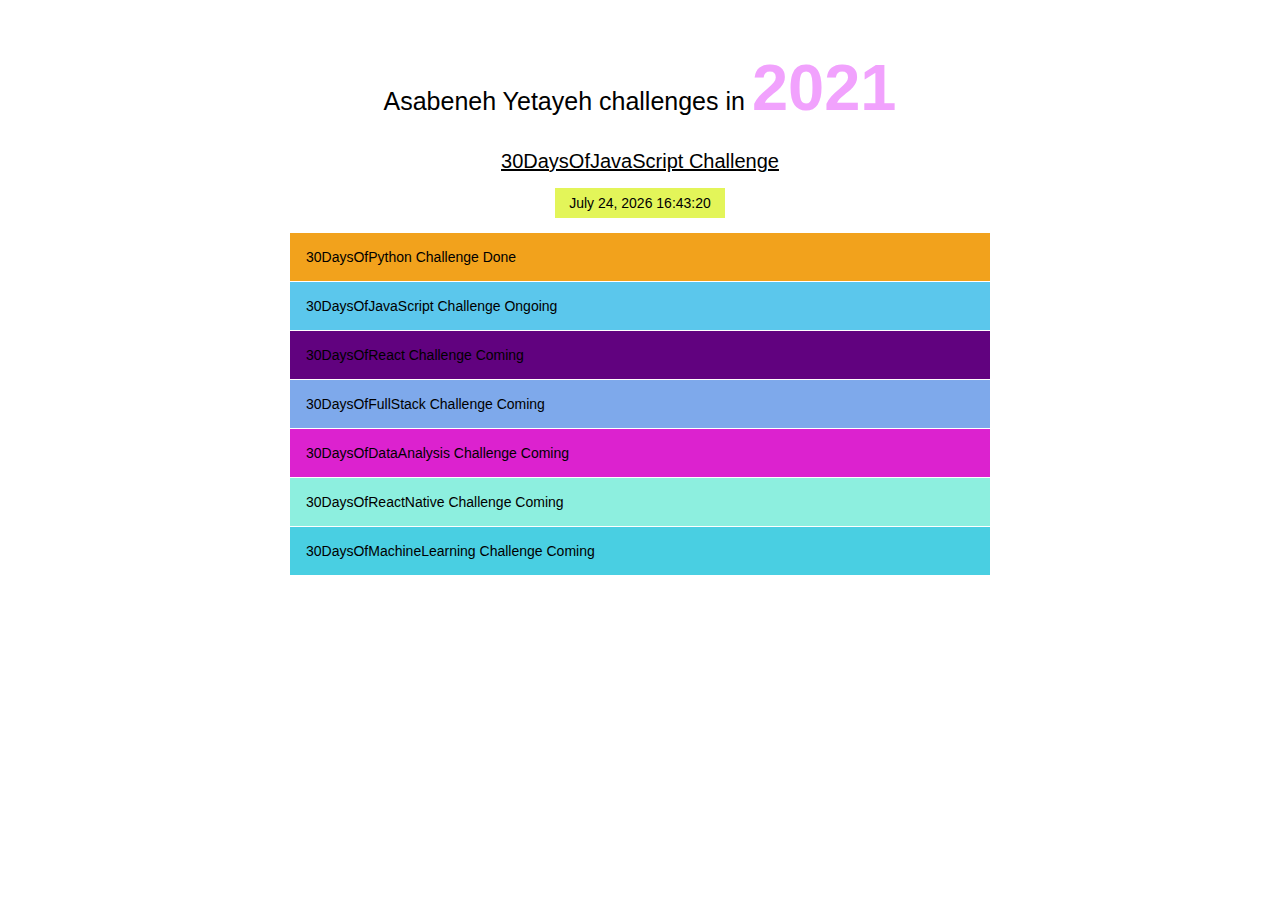
==== index.html @ 4c30a600 "change-color" ====
<!DOCTYPE html>
<html lang="en">
<head>
    <meta charset="UTF-8">
    <meta http-equiv="X-UA-Compatible" content="IE=edge">
    <meta name="viewport" content="width=device-width, initial-scale=1.0">
    <link rel="stylesheet" href="./css/main.css">
    <title>Document</title>
</head>
<body>
    <div class="wrapper">
        <h1>Asabeneh Yetayeh challenges in <span>2021</span></h1>
        <h2>30DaysOfJavaScript Challenge</h2>
        <div id="time">
            <span>January 22,2021 02:49:01</span>
        </div>
        <ul>
            <li>30DaysOfPython Challenge Done</li>
            <li>30DaysOfJavaScript Challenge Ongoing</li>
            <li>30DaysOfReact Challenge Coming</li>
            <li>30DaysOfFullStack Challenge Coming</li>
            <li>30DaysOfDataAnalysis Challenge Coming</li>
            <li>30DaysOfReactNative Challenge Coming</li>
            <li>30DaysOfMachineLearning Challenge Coming</li>
        </ul>
    </div>
    <script src="./scripts/excrise.js"></script>
</body>
</html>
---- css/main.css ----
* {
    padding: 0;
    margin: 0;
    box-sizing: border-box;
}

body {
    display: flex;
    justify-content: center;
    align-items: center;
    font-family: Arial, Helvetica, sans-serif;
}

li {
    list-style: none;
}

h1, h2 {
    text-align: center;
    font-weight: normal;
}

h1 {
    margin-bottom: 25px;
    font-size: 25px;
}

h1 span {
    font-size: 65px;
    font-weight: 550;
}

h2 {
    font-size: 20px;
    /* margin-bottom: 10px; */
    text-decoration: underline;
}

#time {
    margin: 15px 0;
    display: flex;
    justify-content: center;
}

#time span {
    padding: 7px 14px;
    background-color: #EB695B;
    display: inline-block;
    font-size: 14px;
}

.wrapper {
    margin-top: 50px;
}

ul li {
    padding:16px;
    font-size: 14px;
    width: 700px;
    border-bottom: 1.7px solid #fff;
}

ul li:first-child {
    background-color: #5BBC7A;
}

ul li:nth-child(2) {
    background-color: #F7DC5C;
}

ul li:nth-child(n + 3) {
    background-color: #EB695B;
}

@media screen and (max-width: 990px) {
    body {
        display: block;
    }
    .wrapper {
        padding: 0 10px;
    } 
    ul li {
        width: auto;
    }
}
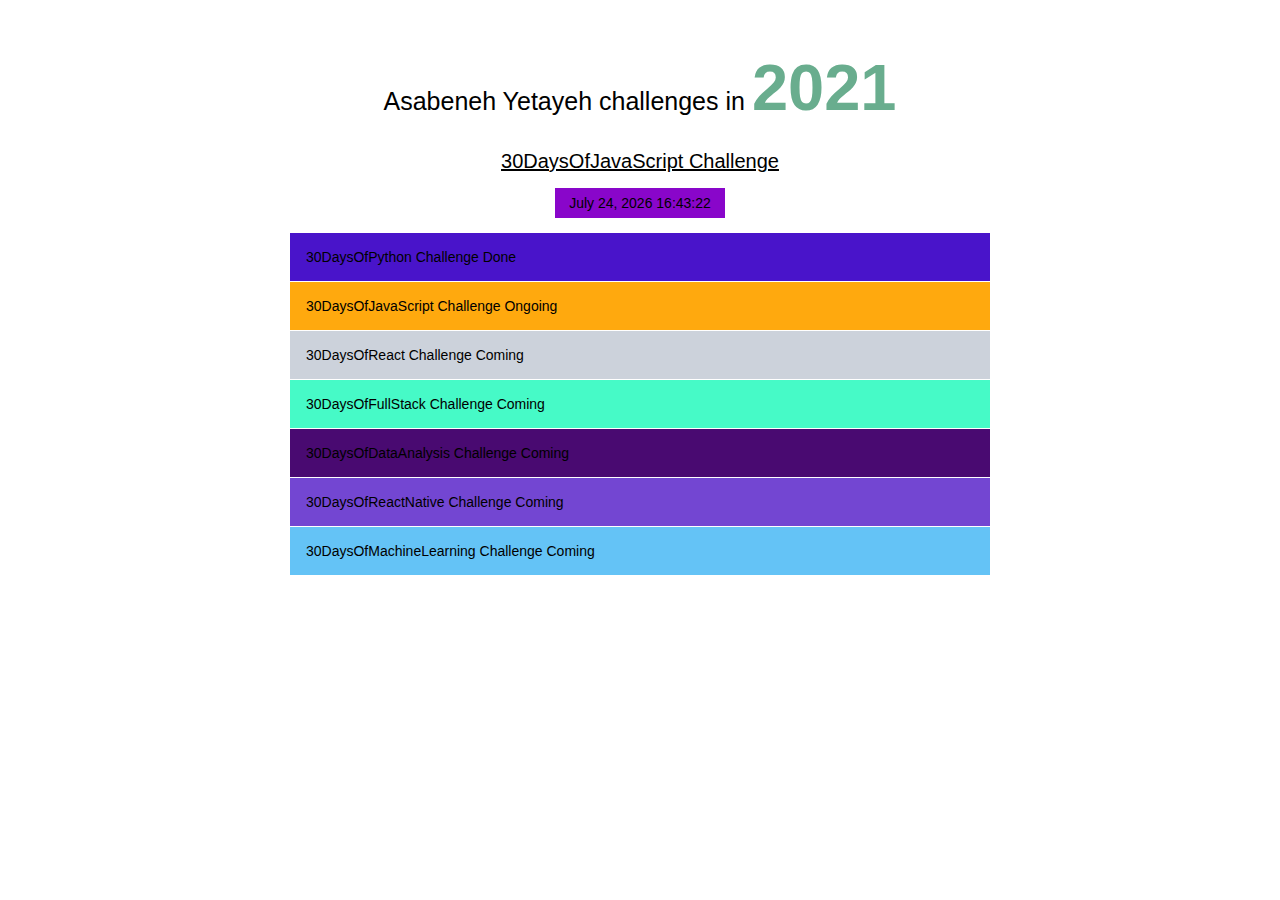
==== commit 5d6a9fe4: "dev" ====
--- a/index.html
+++ b/index.html
@@ -9,8 +9,12 @@
 </head>
 <body>
     <div class="wrapper">
-        <h1>Asabeneh Yetayeh challenges in <span>2021</span></h1>
-        <h2>30DaysOfJavaScript Challenge</h2>
+        <h1>
+            Asabeneh Yetayeh challenges in <span>2021</span>
+        </h1>
+        <h2>
+            <a href="https://www.facebook.com/kaza15092001/">30DaysOfJavaScript Challenge</a>
+        </h2>
         <div id="time">
             <span>January 22,2021 02:49:01</span>
         </div>
--- a/css/main.css
+++ b/css/main.css
@@ -2,6 +2,11 @@
     padding: 0;
     margin: 0;
     box-sizing: border-box;
+}
+
+*::selection {
+    background-color: #EB695B;
+    color: #fff;
 }
 
 body {
@@ -9,6 +14,10 @@
     justify-content: center;
     align-items: center;
     font-family: Arial, Helvetica, sans-serif;
+}
+
+a {
+    color: #000;
 }
 
 li {
@@ -33,7 +42,7 @@
 h2 {
     font-size: 20px;
     /* margin-bottom: 10px; */
-    text-decoration: underline;
+    /* text-decoration: underline; */
 }
 
 #time {
@@ -50,7 +59,7 @@
 }
 
 .wrapper {
-    margin-top: 50px;
+    margin: 50px 0;
 }
 
 ul li {
